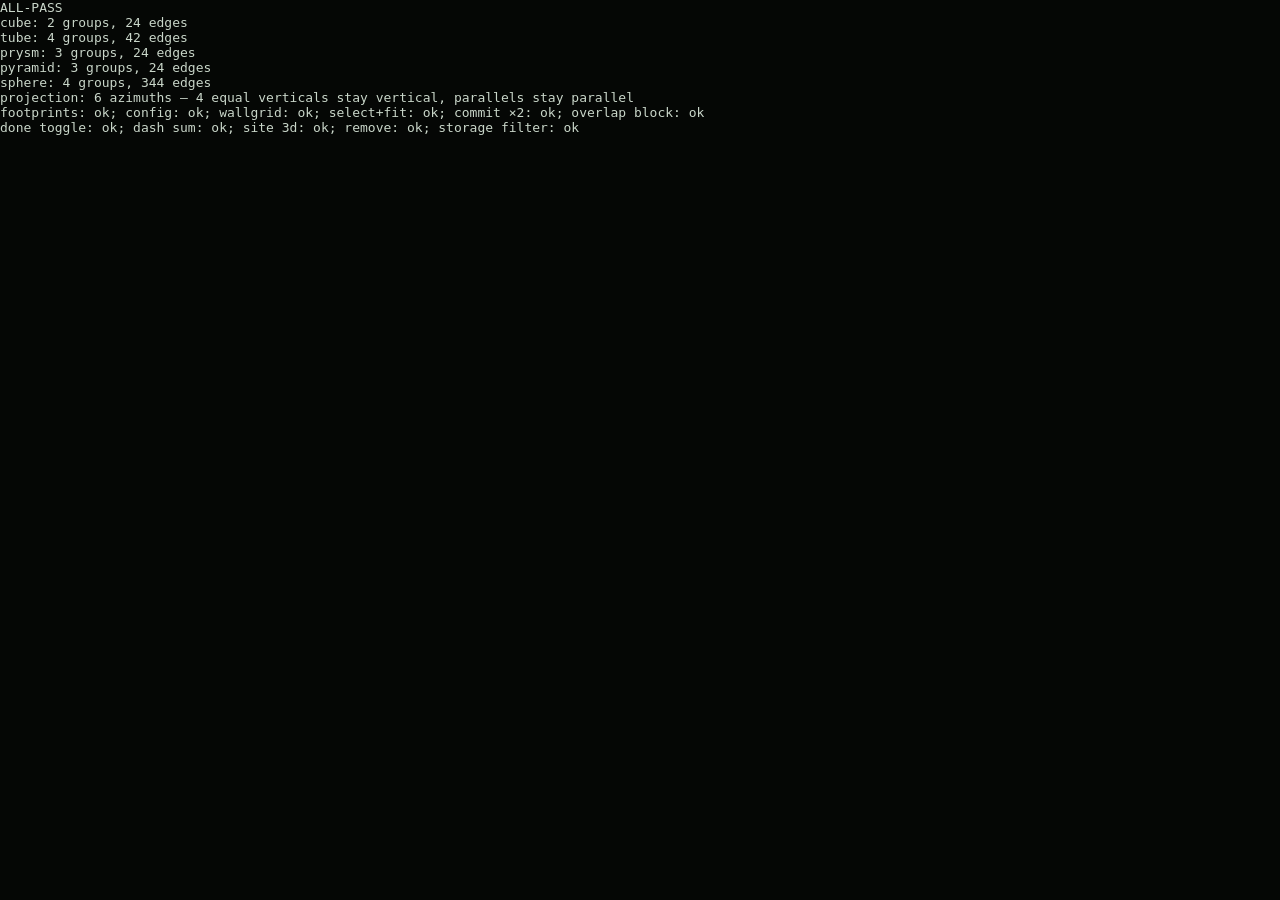
==== test/smoke.html @ 8cbe04ce "fix: orthographic 3d (no skew), canonical pyramid 4x4x4 and sphere d4, repo smoke test" ====
<!doctype html><html><head><meta charset="utf-8">
<title>cyberia map — smoke test</title>
<link rel="stylesheet" href="../style.css"></head>
<body>
<!-- headless run:
     brave --headless --disable-gpu --dump-dom --virtual-time-budget=5000 test/smoke.html -->
<div style="display:none">
<div id="struct-list"></div><span id="render-sub"></span><canvas id="view3d"></canvas>
<div id="render-name"></div><div id="render-meta"></div><div id="config"></div>
<svg id="map"></svg><a id="kml-link"></a>
<span id="iv-structure"></span><span id="iv-flat"></span><span id="iv-site"></span><span id="iv-fp"></span>
<div id="actions"></div><button id="commit"></button><div id="fit-hint"></div>
<div id="queue"></div><span id="stats"></span><div id="dash"></div>
<span id="view-toggle"><button class="vchip" data-view="structure"></button><button class="vchip" data-view="site"></button></span>
</div>
<pre id="out">PENDING</pre>
<script src="../js/data.js"></script>
<script src="../js/wire3d.js"></script>
<script src="../js/app.js"></script>
<script>
window.addEventListener('load', () => {
  const out = [];
  let failed = false;
  const eq = (got, want, what) => { if (got !== want) throw new Error(`${what}: ${got} != ${want}`); };
  const fail = e => {
    failed = true;
    document.getElementById('out').textContent = 'FAIL: ' + e.message + '\n' + out.join('\n');
  };
  try {
    localStorage.removeItem('cyberia-map:intents:v2');
    state.intents = [];

    // every structure builds a non-empty model
    for (const s of CATALOG) {
      const m = Wire3D.build(s.id, defaultConfig(s.id));
      const n = m.groups.reduce((a, g) => a + g.edges.length, 0);
      if (!(n > 0 && m.radius > 0)) throw new Error(s.id + ' empty model');
      out.push(s.id + ': ' + m.groups.length + ' groups, ' + n + ' edges');
    }

    // canonical footprints (spec: cube 4×4×4, pyramid 4×4×4, sphere ⌀4)
    const fpOf = id => { state.structure = id; return footprint(); };
    eq(JSON.stringify(fpOf('cube')), '{"cols":1,"rows":1}', 'cube footprint');
    eq(JSON.stringify(fpOf('pyramid')), '{"cols":1,"rows":1}', 'pyramid footprint');
    eq(JSON.stringify(fpOf('sphere')), '{"cols":1,"rows":1}', 'sphere footprint');
    state.structure = 'tube'; cfg().len = 8;
    eq(JSON.stringify(footprint()), '{"cols":2,"rows":1}', 'tube 8 m footprint');

    // orthographic projection: verticals stay vertical and equal, parallels stay parallel
    const cubeModel = Wire3D.build('cube', { mode: 'unit', pax: 1, purpose: '', walls: [] });
    const dir3 = e => {
      const d = [e[3] - e[0], e[4] - e[1], e[5] - e[2]];
      const L = Math.hypot(...d);
      return d.map(v => (v / L).toFixed(3)).join(',');
    };
    for (const ang of [0, 0.4, 0.8, 1.9, 3.3, 5.2]) {
      const gs = Wire3D.project(cubeModel, ang, 400, 300);
      const solid = gs[gs.length - 1];               // the cube body, not the ground grid
      const edges = cubeModel.groups[cubeModel.groups.length - 1].edges;
      const vert = [];
      const byDir = {};
      solid.segs.forEach((s, i) => {
        const e = edges[i];
        const len = Math.hypot(s[2] - s[0], s[3] - s[1]);
        // a 3d-vertical edge (only y changes) must stay vertical on screen at any azimuth
        if (e[0] === e[3] && e[2] === e[5] && e[1] !== e[4]) {
          if (Math.abs(s[2] - s[0]) > 1e-6)
            throw new Error(`angle ${ang}: vertical edge tilted by ${(s[2] - s[0]).toFixed(3)} px`);
          vert.push(len);
        }
        const k = dir3(e);
        (byDir[k] = byDir[k] || []).push([(s[2] - s[0]) / len, (s[3] - s[1]) / len, len]);
      });
      if (vert.length !== 4) throw new Error(`angle ${ang}: ${vert.length} vertical edges, want 4`);
      const spread = Math.max(...vert) - Math.min(...vert);
      if (spread > 1e-6) throw new Error(`angle ${ang}: verticals differ by ${spread}`);
      for (const k in byDir) {
        const g = byDir[k];
        for (const s of g) {
          if (Math.abs(s[0] - g[0][0]) > 1e-6 || Math.abs(s[1] - g[0][1]) > 1e-6)
            throw new Error(`angle ${ang}: parallel 3d edges ${k} not parallel on screen`);
          if (Math.abs(s[2] - g[0][2]) > 1e-6)
            throw new Error(`angle ${ang}: parallel edges ${k} differ in length`);
        }
      }
    }
    out.push('projection: 6 azimuths — 4 equal verticals stay vertical, parallels stay parallel');

    // config panels render for every structure
    for (const s of CATALOG) {
      state.structure = s.id; renderConfig();
      if (!document.getElementById('config').innerHTML.length) throw new Error(s.id + ' config empty');
    }
    state.structure = 'cube'; cfg().mode = 'wallgrid'; cfg().walls = ['1,2']; renderConfig(); renderView();
    cfg().mode = 'unit';

    // selection at plot centroid, 3×3 → cube fits
    const f0 = FLATS[0];
    const cx = f0.pts.reduce((a, p) => a + p[0], 0) / f0.pts.length;
    const cy = f0.pts.reduce((a, p) => a + p[1], 0) / f0.pts.length;
    const cc = Math.floor(cx / CELL), rr = Math.floor(cy / CELL);
    if (!cellInPlot(cc, rr)) throw new Error('centroid cell not in plot');
    state.flat = f0.id;
    state.sel = { c0: cc - 1, r0: rr - 1, c1: cc + 1, r1: rr + 1 };
    renderIntentRows();
    if (document.getElementById('commit').disabled) throw new Error('cube should fit 3×3');
    const selArea = selCells(state.sel).length * 16;
    commit();
    if (state.intents.length !== 1 || state.sel !== null) throw new Error('commit #1');

    // tube len 8 → 2×1
    state.structure = 'tube'; cfg().len = 8;
    state.flat = f0.id;
    state.sel = { c0: cc - 1, r0: rr + 2, c1: cc, r1: rr + 2 };
    renderIntentRows();
    if (!fitsSelection()) throw new Error('tube 2×1 should fit');
    commit();
    if (state.intents.length !== 2) throw new Error('commit #2');

    // overlap is rejected
    state.sel = { c0: cc - 1, r0: rr - 1, c1: cc - 1, r1: rr - 1 };
    if (fitsSelection()) throw new Error('overlap accepted');
    state.sel = null;

    // dashboard
    toggleDone(1);
    const d = dashNumbers();
    eq(d.built, selArea, 'built area');
    eq(d.built + d.inbuild + d.free, PLOT_AREA_M2, 'dash sum');
    if (!document.getElementById('dash').innerHTML.includes('BUILT')) throw new Error('dash render');

    // site 3d with builds
    const site = Wire3D.buildSite(f0.pts, state.intents, null, METER, CELL);
    if (!site.groups.length || !(site.radius > 0)) throw new Error('site model');

    removeIntent(2);
    eq(state.intents.length, 1, 'remove intent');

    // storage filter drops malformed rows
    localStorage.setItem('cyberia-map:intents:v2', JSON.stringify([{ structure: 'cube', flat: 'sinwood-25' }]));
    load();
    eq(state.intents.length, 0, 'storage filter');

    out.push('footprints: ok; config: ok; wallgrid: ok; select+fit: ok; commit ×2: ok; overlap block: ok');
    out.push('done toggle: ok; dash sum: ok; site 3d: ok; remove: ok; storage filter: ok');
    document.getElementById('out').textContent = 'ALL-PASS\n' + out.join('\n');
  } catch (e) { fail(e); }
});
</script></body></html>
---- style.css ----
/* cyberia master map — dark neon surface */

:root {
  --bg: #050705;
  --panel: #0a0d0a;
  --panel2: #0d120d;
  --line: #1c241c;
  --line2: #2a362a;
  --txt: #c9d6c9;
  --dim: #6f7f6f;
  --dim2: #455245;
  --green: #52e05a;
  --green-dk: #123a17;
  --orange: #e08a3c;
  --yellow: #e0c93c;
  --cyan: #55d7e8;
  --mono: "SF Mono", ui-monospace, SFMono-Regular, Menlo, Consolas, monospace;
}

* { box-sizing: border-box; margin: 0; padding: 0; }

html, body { background: var(--bg); color: var(--txt); font-family: var(--mono); }
body { min-height: 100vh; display: flex; flex-direction: column; }

a { color: inherit; text-decoration: none; }
button { font-family: var(--mono); cursor: pointer; }

/* ---- header ---- */

.top {
  display: flex; align-items: center; gap: 18px;
  padding: 14px 22px 10px;
}
.logo {
  display: flex; align-items: center; gap: 9px;
  font-size: 26px; font-weight: 700; letter-spacing: -0.5px; color: #fff;
}
.logo-dot { color: var(--green); }
.phase-badge {
  margin-left: auto;
  display: flex; align-items: center; gap: 8px;
  border: 1px solid var(--line2); border-radius: 6px;
  padding: 6px 14px; font-size: 11px; letter-spacing: 0.14em; color: #9fb29f;
}
.pulse {
  width: 7px; height: 7px; border-radius: 50%;
  background: var(--green); box-shadow: 0 0 8px var(--green);
}
.topnav { display: flex; align-items: center; gap: 8px; margin-left: auto; }
.navchip {
  padding: 7px 14px; border-radius: 5px;
  font-size: 11.5px; font-weight: 700; letter-spacing: 0.12em; color: #000;
}
.navchip.green { background: var(--green); }
.navchip.yellow { background: var(--yellow); }
.navchip.orange { background: #e0743c; }
.navchip.cyan { background: var(--cyan); }
.brand { font-size: 12px; letter-spacing: 0.2em; color: var(--green); margin-left: 8px; }
.bchip {
  border: 1px solid var(--line2); border-radius: 4px;
  padding: 4px 9px; font-size: 12px; color: var(--yellow);
}

/* ---- subhead ---- */

.subhead {
  display: flex; align-items: baseline; gap: 16px;
  padding: 2px 24px 10px; font-size: 12px;
}
.crumb { color: var(--dim); letter-spacing: 0.25em; }
.loc { color: #b6c4b6; letter-spacing: 0.04em; }
.soft3-tag {
  margin-left: auto; color: var(--dim);
  border: 1px solid var(--line); border-radius: 4px;
  padding: 4px 10px; font-size: 10.5px; letter-spacing: 0.08em;
}

/* ---- layout ---- */

.cols {
  flex: 1;
  display: grid; gap: 14px;
  grid-template-columns: 300px minmax(400px, 1fr) 420px;
  padding: 0 22px 14px;
  align-items: start;
}
.col-right { display: flex; flex-direction: column; gap: 14px; }

.panel {
  background: var(--panel);
  border: 1px solid var(--line); border-radius: 8px;
  padding: 14px 14px 12px;
}
.panel h2 {
  font-size: 12px; letter-spacing: 0.22em; color: #cfe0cf;
  margin-bottom: 12px;
}
.panel h2 small {
  font-size: 10px; letter-spacing: 0.08em; color: var(--dim);
  margin-left: 8px; font-weight: 400;
}

/* ---- structures (left) ---- */

.card {
  border: 1px solid var(--line); border-radius: 6px;
  background: var(--panel2);
  padding: 10px 12px; margin-bottom: 9px;
  cursor: pointer; position: relative;
  transition: border-color 0.15s;
}
.card:hover { border-color: var(--line2); }
.card.active { border-color: var(--green); box-shadow: 0 0 12px rgba(82, 224, 90, 0.15); }
.card-top { display: flex; justify-content: space-between; align-items: baseline; }
.card-name { color: var(--orange); font-size: 13px; font-weight: 700; letter-spacing: 0.1em; }
.card.active .card-name { color: var(--green); }
.card-status { font-size: 10px; letter-spacing: 0.15em; }
.card-status.ok { color: var(--green); }
.card-status.dim { color: var(--dim2); }
.card-sub { color: #8ea08e; font-size: 11px; margin-top: 5px; }
.card-tag {
  color: var(--dim2); font-size: 9px; letter-spacing: 0.2em; margin-top: 7px;
  display: flex; justify-content: space-between;
}
.hint { color: var(--dim2); font-size: 10.5px; margin-top: 14px; line-height: 1.5; }

/* ---- map (center) ---- */

#mapwrap {
  background: #060906; border: 1px solid #121a12; border-radius: 6px;
  overflow: hidden;
}
#map { display: block; width: 100%; aspect-ratio: 1000 / 760; cursor: crosshair; }

.ctx { fill: rgba(40, 70, 45, 0.10); stroke: #24402a; stroke-width: 1.5; }
.ctx-cert { fill: rgba(190, 70, 55, 0.16); stroke: #7d4038; stroke-width: 2; }
.ctx-line { fill: none; stroke: #2c4c33; opacity: 0.55; stroke-linecap: round; }
.ctx-road { fill: none; stroke: #3d423d; stroke-linecap: round; }
.scalebar path { fill: none; stroke: #55635a; stroke-width: 1.5; }
.scalebar-t { fill: #55635a; font-family: var(--mono); font-size: 14px; text-anchor: middle; letter-spacing: 0.1em; }

#map { cursor: pointer; }
#map.dragging { cursor: crosshair; }

.flat { filter: drop-shadow(0 0 6px rgba(82, 224, 90, 0.25)); transition: fill-opacity 0.15s; pointer-events: none; }
.flat.selected { stroke-width: 4; filter: drop-shadow(0 0 12px rgba(82, 224, 90, 0.5)); }

.flat-label {
  font-family: var(--mono); font-size: 18px; font-weight: 700;
  letter-spacing: 0.25em; text-anchor: middle; pointer-events: none;
}
.place-dot { fill: #94a594; }
.place-label {
  fill: #6f7f6f; font-family: var(--mono); font-size: 13px;
  letter-spacing: 0.06em; text-anchor: middle; pointer-events: none;
}
.sel-cell { fill: rgba(85, 215, 232, 0.14); stroke: var(--cyan); stroke-width: 1; }
.sel-rect { fill: none; stroke: #e8f4e8; stroke-width: 2; stroke-dasharray: 8 5; }
.cellfill { pointer-events: none; }
.cellfill.inbuild { fill: rgba(85, 215, 232, 0.13); stroke: #2a6a75; stroke-width: 1.2; }
.cellfill.built { fill: rgba(82, 224, 90, 0.15); stroke: #2f7a38; stroke-width: 1.2; }
.glyph-t {
  font-family: var(--mono); font-weight: 700;
  text-anchor: middle; pointer-events: none;
}
.glyph-t.inbuild { fill: var(--cyan); }
.glyph-t.built { fill: var(--green); }

#dash { padding: 12px 4px 2px; }
.dash-bar {
  display: flex; height: 9px; border-radius: 4px; overflow: hidden;
  background: #0d130d; border: 1px solid var(--line);
}
.dash-bar .seg { display: block; height: 100%; }
.dash-bar .seg.built { background: #2ea043; }
.dash-bar .seg.inbuild { background: #2a7f8f; }
.dash-bar .seg.free { background: #131b13; }
.dash-rows {
  display: flex; gap: 16px; padding-top: 7px;
  font-size: 10px; letter-spacing: 0.12em;
}
.dash-rows .d-total { color: #cfe0cf; }
.dash-rows .d-built { color: var(--green); }
.dash-rows .d-inbuild { color: var(--cyan); }
.dash-rows .d-free { color: var(--dim); margin-left: auto; }

.mapfoot {
  display: flex; gap: 14px; align-items: baseline;
  padding: 8px 4px 0; font-size: 9.5px; color: var(--dim2); letter-spacing: 0.05em;
}
.mapfoot a { color: var(--dim); border-bottom: 1px dotted var(--dim2); }
.mapfoot a:hover { color: var(--green); }
.mapsrc { overflow: hidden; text-overflow: ellipsis; white-space: nowrap; }

.maplegend { display: flex; gap: 18px; padding: 10px 4px 0; font-size: 11px; letter-spacing: 0.18em; }
.lg.plot { color: var(--green); }
.lg.dim { color: var(--dim2); letter-spacing: 0.08em; }

/* ---- render (right top) ---- */

#view-toggle { float: right; display: flex; gap: 4px; }
.vchip {
  background: transparent; color: var(--dim2);
  border: 1px solid var(--line2); border-radius: 4px;
  padding: 3px 8px; font-size: 9px; letter-spacing: 0.14em;
}
.vchip.on { color: var(--green); border-color: var(--green); }

#view3d { width: 100%; height: 250px; display: block; }
#render-name {
  text-align: center; font-size: 17px; font-weight: 700;
  letter-spacing: 0.3em; color: #e6f2e6; margin-top: 4px;
}
#render-meta {
  text-align: center; font-size: 10.5px; color: var(--dim);
  margin-top: 6px; letter-spacing: 0.05em; min-height: 14px;
}

/* ---- intent (right bottom) ---- */

.irow {
  display: flex; justify-content: space-between; align-items: baseline;
  border-bottom: 1px solid #101710; padding: 7px 2px; font-size: 11px;
}
.ikey { color: var(--dim); letter-spacing: 0.18em; font-size: 10px; }
.ival { color: var(--green); letter-spacing: 0.12em; font-weight: 700; }

.actions { display: flex; gap: 6px; flex-wrap: wrap; padding: 12px 0 4px; }

.chip-btn {
  background: transparent; color: var(--dim);
  border: 1px solid var(--line2); border-radius: 4px;
  padding: 6px 10px; font-size: 10px; letter-spacing: 0.1em;
  transition: all 0.12s;
}
.chip-btn:hover { color: var(--txt); border-color: var(--dim); }
.chip-btn.on {
  color: var(--cyan); border-color: var(--cyan);
  box-shadow: 0 0 8px rgba(85, 215, 232, 0.2);
}

.cfg-row {
  display: flex; align-items: center; gap: 6px; flex-wrap: nowrap;
  padding: 7px 0; border-bottom: 1px solid #0e140e;
}
.cfg-row.wrap { flex-wrap: wrap; }
.cfg-label {
  color: var(--dim2); font-size: 9.5px; letter-spacing: 0.16em;
  min-width: 78px; flex-shrink: 0;
}
.cfg-row input[type="text"] {
  flex: 1; background: var(--panel2); border: 1px solid var(--line2);
  border-radius: 4px; color: var(--green); font-family: var(--mono);
  font-size: 11px; padding: 7px 10px; outline: none; letter-spacing: 0.04em;
}
.cfg-row input[type="text"]::placeholder { color: var(--dim2); }
.cfg-row input[type="text"]:focus { border-color: var(--green); }

.wallgrid {
  display: grid; grid-template-columns: repeat(4, 22px); gap: 3px;
}
.wg {
  width: 22px; height: 22px; border: 1px solid var(--line2);
  background: var(--panel2); border-radius: 3px;
}
.wg.on { background: var(--green-dk); border-color: var(--green); box-shadow: 0 0 6px rgba(82, 224, 90, 0.3); }

#commit {
  width: 100%; margin-top: 14px;
  background: #0d2411; color: #6ee87a;
  border: 1px solid #2ea043; border-radius: 6px;
  padding: 13px; font-size: 12px; font-weight: 700; letter-spacing: 0.22em;
  transition: all 0.15s;
}
#commit:hover:not(:disabled) {
  background: #123317; box-shadow: 0 0 16px rgba(82, 224, 90, 0.25);
}
#commit:disabled { opacity: 0.35; cursor: not-allowed; }

#fit-hint { color: var(--orange); font-size: 10px; padding-top: 8px; letter-spacing: 0.04em; min-height: 12px; }

.queue-empty { color: var(--dim2); font-size: 10.5px; padding: 14px 2px 4px; letter-spacing: 0.05em; }

.qitem {
  border: 1px solid var(--line); border-radius: 5px;
  background: var(--panel2); padding: 8px 10px; margin-top: 9px;
}
.qitem:first-of-type { margin-top: 14px; }
.q-top { display: flex; align-items: baseline; gap: 6px; font-size: 11px; }
.q-id { color: var(--dim2); font-size: 10px; }
.q-act { color: var(--cyan); letter-spacing: 0.1em; font-weight: 700; }
.q-s { color: var(--txt); letter-spacing: 0.08em; }
.q-arrow { color: var(--dim2); }
.q-cell { color: var(--dim); font-size: 10px; }
.q-ok {
  margin-left: auto; background: none; border: none;
  color: var(--dim2); font-size: 12px; padding: 0 2px;
}
.q-ok:hover { color: var(--green); }
.qitem.done .q-ok { color: var(--green); }
.qitem.done .q-act { color: var(--green); }
.qitem.done { border-color: #1d3a22; }
.q-x {
  background: none; border: none;
  color: var(--dim2); font-size: 13px; padding: 0 2px;
}
.q-x:hover { color: var(--orange); }
.q-meta { color: var(--dim2); font-size: 9.5px; margin-top: 4px; letter-spacing: 0.04em; }

/* ---- footer ---- */

footer {
  display: flex; gap: 20px; align-items: baseline;
  padding: 10px 24px 14px; font-size: 10.5px; color: var(--dim);
  border-top: 1px solid #0d120d; letter-spacing: 0.05em;
}
footer .mid { margin: 0 auto; color: var(--dim2); }
footer .proj b { color: #cfe0cf; }

/* ---- responsive ---- */

@media (max-width: 1180px) {
  .cols { grid-template-columns: 260px 1fr; }
  .col-right { grid-column: 1 / -1; flex-direction: row; }
  .col-right .panel { flex: 1; }
}
@media (max-width: 860px) {
  .cols { grid-template-columns: 1fr; }
  .col-right { flex-direction: column; }
  .topnav { display: none; }
  .phase-badge { margin-left: auto; }
}
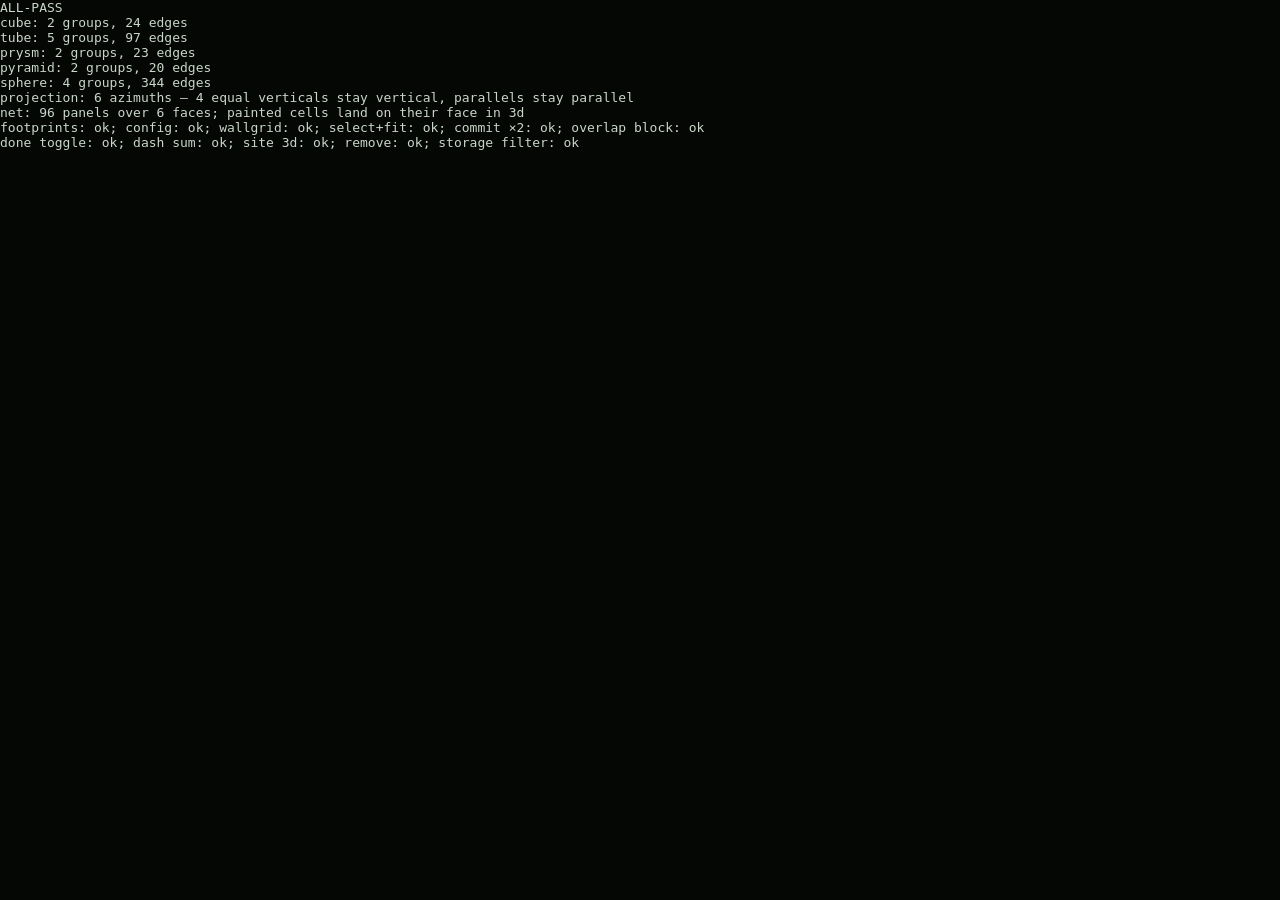
==== commit e09ef7bf: "feat: cube net — 2d unfolding, wall/opening tool, six materials, painted in 3d" ====
--- a/test/smoke.html
+++ b/test/smoke.html
@@ -91,7 +91,26 @@
       state.structure = s.id; renderConfig();
       if (!document.getElementById('config').innerHTML.length) throw new Error(s.id + ' config empty');
     }
-    state.structure = 'cube'; cfg().mode = 'wallgrid'; cfg().walls = ['1,2']; renderConfig(); renderView();
+    // cube net: 6 faces × 16 panels, painted cells land on the right face in 3d
+    state.structure = 'cube';
+    cfg().mode = 'wallgrid';
+    cfg().cells = { 'front:0:1': { t: 'wall', m: 'wood' }, 'top:2:2': { t: 'open' } };
+    renderConfig(); renderView();
+    const netHtmlOut = document.getElementById('config').innerHTML;
+    eq((netHtmlOut.match(/data-cell="/g) || []).length, 96, 'net panel count');
+    for (const f of ['top', 'left', 'front', 'right', 'back', 'bottom'])
+      if (!netHtmlOut.includes(`data-cell="${f}:3:3"`)) throw new Error('net missing face ' + f);
+    const painted = Wire3D.build('cube', cfg());
+    const opening = painted.groups.find(g => g.dash && g.dash[0] === 3);
+    if (!opening) throw new Error('opening not rendered');
+    for (const e of opening.edges)
+      if (e[1] !== 4 || e[4] !== 4) throw new Error('top-face opening is not on y=4');
+    const wood = painted.groups.find(g => g.color === matOf('wood').color);
+    if (!wood) throw new Error('wood panel not rendered');
+    for (const e of wood.edges)
+      if (Math.abs(e[2] - 2) > 1e-9 || Math.abs(e[5] - 2) > 1e-9)
+        throw new Error('front-face panel is not on z=2');
+    out.push('net: 96 panels over 6 faces; painted cells land on their face in 3d');
     cfg().mode = 'unit';
 
     // selection at plot centroid, 3×3 → cube fits
--- a/style.css
+++ b/style.css
@@ -256,14 +256,29 @@
 .cfg-row input[type="text"]::placeholder { color: var(--dim2); }
 .cfg-row input[type="text"]:focus { border-color: var(--green); }
 
-.wallgrid {
-  display: grid; grid-template-columns: repeat(4, 22px); gap: 3px;
-}
-.wg {
-  width: 22px; height: 22px; border: 1px solid var(--line2);
-  background: var(--panel2); border-radius: 3px;
-}
-.wg.on { background: var(--green-dk); border-color: var(--green); box-shadow: 0 0 6px rgba(82, 224, 90, 0.3); }
+.cfg-row.col { flex-direction: column; align-items: flex-start; gap: 8px; }
+.cfg-row.muted .chip-btn { opacity: 0.45; }
+
+.chip-btn.mat { display: inline-flex; align-items: center; gap: 5px; }
+.chip-btn.mat i { width: 7px; height: 7px; border-radius: 2px; display: inline-block; }
+
+/* 2d unfolding of the cube — six faces, 1×1 m panels */
+.net { display: flex; flex-direction: column; gap: 7px; }
+.net-row { display: flex; gap: 7px; }
+.face { width: 78px; }
+.face.ghost { visibility: hidden; }
+.face-cap {
+  font-size: 7.5px; letter-spacing: 0.14em; color: var(--dim2);
+  text-align: center; padding-bottom: 3px;
+}
+.fgrid { display: grid; grid-template-columns: repeat(4, 1fr); gap: 2px; }
+.nc {
+  aspect-ratio: 1; padding: 0; border-radius: 2px;
+  border: 1px solid var(--line2); background: var(--panel2);
+  transition: border-color 0.1s;
+}
+.nc:hover { border-color: var(--dim); }
+.nc.open { background: transparent; border-style: dashed; border-color: var(--cyan); }
 
 #commit {
   width: 100%; margin-top: 14px;
